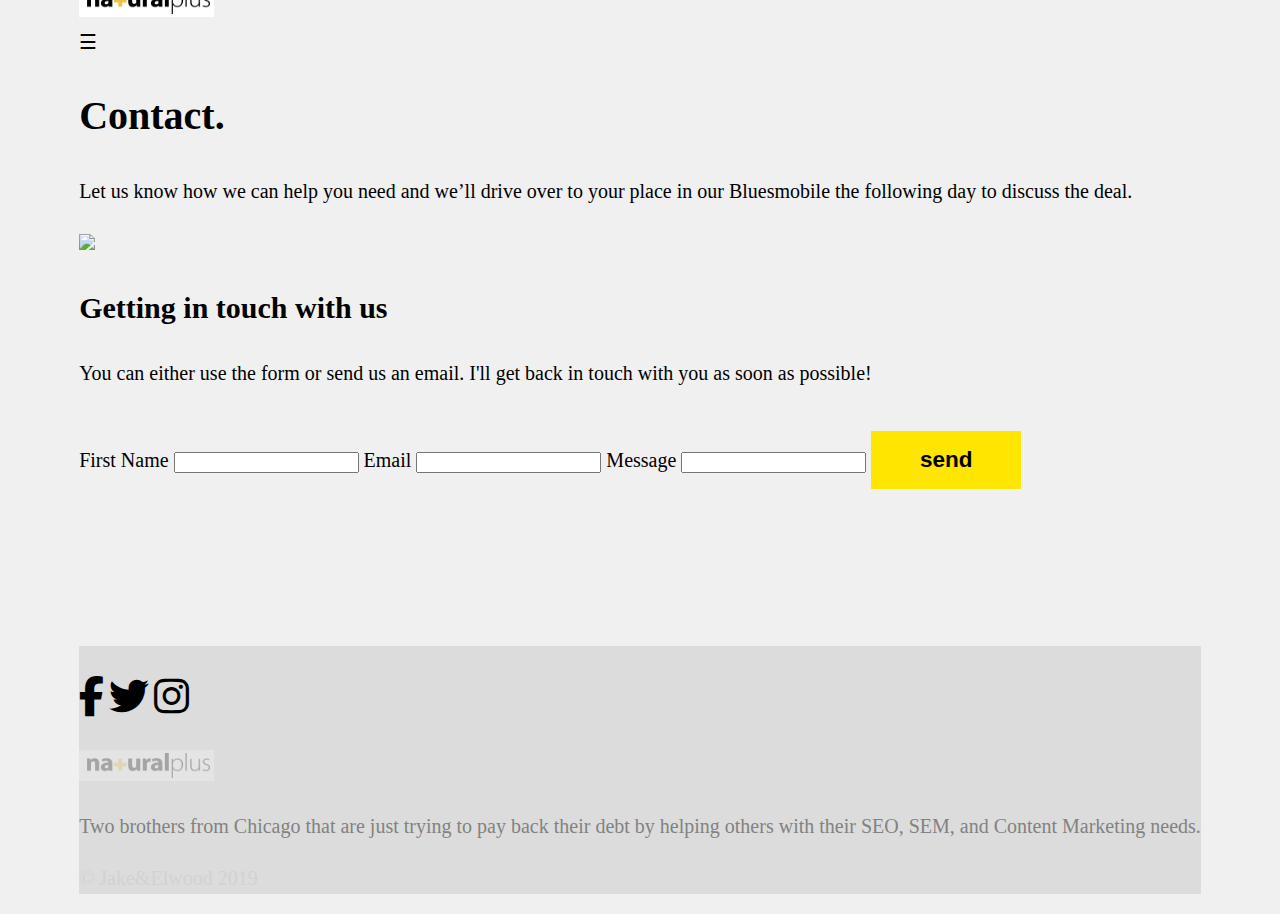
==== contact.html @ 16ca21c9 "하다 말음" ====
<!DOCTYPE html>
<html>
  <head>
    <meta charset="UTF-8" />
    <meta name="viewport" content="width=device-width, initial-scale=1.0" />
    <meta http-equiv="X-UA-Compatible" content="ie=edge" />
    <title>contactcompany</title>
    <link
      rel="stylesheet"
      href="https://cdnjs.cloudflare.com/ajax/libs/font-awesome/6.5.0/css/all.min.css"
    />
    <link rel="stylesheet" href="styles.css" />
  </head>
  <body>
    <div class="container">
      <div class="uptitle">
        <div class="title">
          <div class="im">
            <img src="images/logo.png" alt="상단로고" />
          </div>

          <div class="open-btn">&#9776;</div>

          <nav class="menu">
            <div class="close-btn">&times;</div>
            <ul class="nav-item">
                <li><a class="selected" href="index.html">전체</a></li>
                <li><a class="selected" href="list.html">상품 LIST</a></li>
                <li><a class="selected" href="detailpage.html">상품 소개</a></li>
                <li><a class="selected" href="contact.html">알림 신청</a></li>
            </ul>
          </nav>
        </div>
      </div>

      <div class="middle">
        <div class="centense">
          <h1 class="line">Contact.</h1>
          <p class="tc">
            Let us know how we can help you need and we’ll drive over to your
            place in our Bluesmobile the following day to discuss the deal.
          </p>
        </div>

        <div class="pc">
          <div class="about-me">
            <img class="me conimg" src="images/contact.jpg" />
          </div>
          <div class="blank-c"></div>

          <div class="two ctwo">
            <h2 class="hide chide">Getting in touch with us</h2>

            <p class="conp">
              You can either use the form or
              <span class="send"> send us an email</span>. I'll get back in
              touch with you as soon as possible!
            </p>
            <form>
              <label for="first-name">First Name</label>
              <input class="inputone" type="text" id="first-name" />
              <label for="Email">Email</label>
              <input class="inputone" type="email" id="Email" />
              <label for="Message">Message</label>
              <input class="inputtwo" type="text" id="Message" />
              <button>send</button>
            </form>
          </div>
          <div class="blank"></div>
        </div>
      </div>

      <div class="footer">
        <div class="f-img">
          <i class="fab fa-facebook-f fa-2x"></i>
          <i class="fab fa-twitter fa-2x"></i>
          <i class="fab fa-instagram fa-2x"></i>
        </div>

        <div class="f-main">
          <img class="downlogo" src="images/logo.png" alt="logo" />
          <p class="ffp">
            Two brothers from Chicago that are just trying to pay back their
            debt by helping others with their SEO, SEM, and Content Marketing
            needs.
          </p>
          <p class="fffp">© Jake&Elwood 2019</p>
        </div>
      </div>
    </div>

    <script src="script.js"></script>
  </body>
</html>
---- styles.css ----
html {
    font-size: 100%; /* 대부분 브라우저에서 16px */
  }
  
  body {
    font-size: 1.25em; /* = 20px, 본문 기본 */
    line-height: 1.6;
  }
  h1 {
    font-size: 2em; /* 32px */
  }
  
  button {
    font-size: 1.125em; /* 18px */
  }
  body {
    margin: 0;
    padding: 0;
    display: flex;
    justify-content: center;
    align-items: center;
    height: 100vh;
    background-color: #f0f0f0;
}

.slider {
    width: 80%;
    overflow: hidden;
    border: 2px solid #ddd;
    border-radius: 10px;
}

.slides {
    display: flex;
    width: 300%;
    animation: slidee 12s infinite;
}

.slide {
    width: 100%;
    flex-shrink: 0;
}

.slide img {
    width: 100%;
    display: block;
}
button {
    margin-bottom: 7em;
    margin-top: 1em;
    border: none;
    background: #ffe600;
    padding: 0.7em 1.3em;
    align-self: left;
    width: 150px;
    font-weight: 900;
  }
.footer {
    background: #dcdcdc;
  }
  .downlogo {
    opacity: 25%;
  }
  .f-img {
    width: 100%;
    height: 100%;
    margin: 0 auto;
    padding: 1.5em 0;
  }
  .ffp {
    font-weight: 400;
    color: #828282;
  }
  .fffp {
    color: #d2d2d2;
  }
@keyframes slidee {
    0% { transform: translateX(0); }
    33% { transform: translateX(-100%); }
    66% { transform: translateX(-200%); }
    100% { transform: translateX(0); }
}


.selected {
    text-shadow: 0 0 0 transparent;
    transition: all 0.3s ease;
    display: inline-block;
  }
  .selected:hover {
    color: #ffe600;
    text-shadow: 0 0 5px #ffe600, 0 0 10px #ffe600;
  }
  .nav-item {
    list-style-type: none;
  }
  a {
    color: white;
    text-decoration: none;
    position: relative;
    text-transform: uppercase;
    padding: 0.5em;
    font-size: 1em;
  }
  
  a::after {
    content: "";
    position: absolute;
    left: 0;
    bottom: -2px;
    width: 0;
    height: 2px;
    background-color: #ffe600;
    transition: width 0.3s ease;
  }
  a:hover::after {
    width: 100%;
  }

  .open-btn,
  .close-btn {
    cursor: pointer;
  }
  .open-btn:hover {
    transition: color 3s font-size 3s;
    color: #ffe600;
    font-size: 20px;
  }
  
  .icon {
    display: flex;
    flex-direction: column;
  }
  .menu {
    display: flex;
    flex-direction: column;
    transform: translateX(100%);
    position: fixed;
    top: 0;
    right: 0;
    width: 100%;
    height: 100%;
    background: black;
  }
  .move {
    transform: translateX(0);
    transition: 250ms ease;
  } 


  
  /* 태블릿 이상일 때 */
  @media screen and (min-width: 48em) {
    body {
      font-size: 1.5em;
    }
  }
  
  /* 데스크탑 이상일 때 */
  @media screen and (min-width: 1024px) {
    body {
      font-size: 20px;
    }
  }
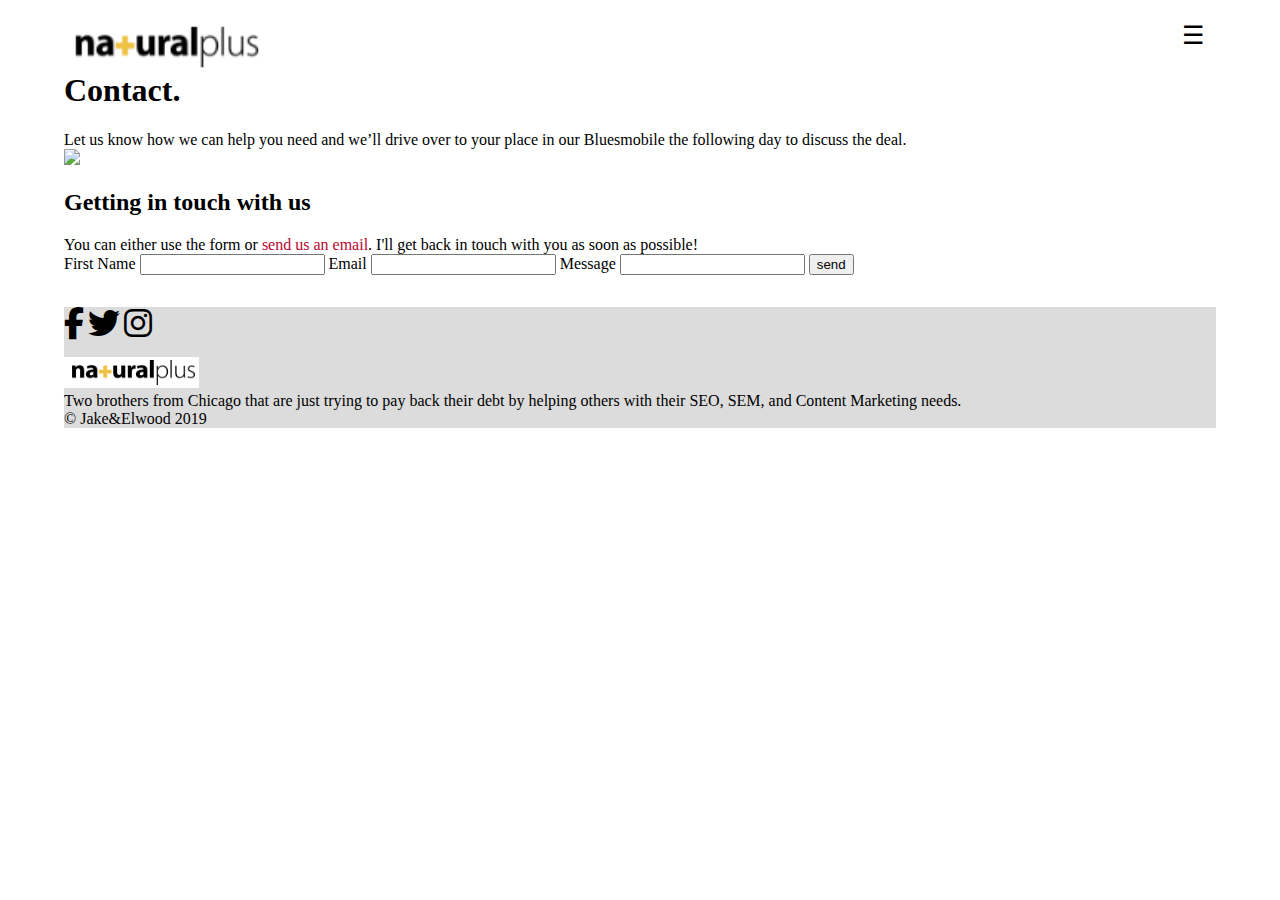
==== commit 63c62b68: "2번째 페이지 수정 중." ====
--- a/contact.html
+++ b/contact.html
@@ -12,26 +12,24 @@
     <link rel="stylesheet" href="styles.css" />
   </head>
   <body>
-    <div class="container">
-      <div class="uptitle">
-        <div class="title">
-          <div class="im">
-            <img src="images/logo.png" alt="상단로고" />
-          </div>
-
+    <header class="toptitle">
+      <img class="logo" src="images/logo.png" alt="상단로고" />
+      <div class="hambuger">
           <div class="open-btn">&#9776;</div>
-
           <nav class="menu">
-            <div class="close-btn">&times;</div>
-            <ul class="nav-item">
-                <li><a class="selected" href="index.html">전체</a></li>
-                <li><a class="selected" href="list.html">상품 LIST</a></li>
-                <li><a class="selected" href="detailpage.html">상품 소개</a></li>
-                <li><a class="selected" href="contact.html">알림 신청</a></li>
-            </ul>
+              <div class="close-btn"> &times;</div>
+              <ul class="nav-item">
+                  <li><a class="selected" href="index.html">전체</a></li>
+                  <li><a class="selected" href="list.html">상품
+                          LIST</a></li>
+                  <li><a class="selected" href="detailpage.html">상품
+                          소개</a></li>
+                  <li><a class="selected" href="contact.html">알림
+                          신청</a></li>
+              </ul>
           </nav>
-        </div>
       </div>
+  </header>
 
       <div class="middle">
         <div class="centense">
@@ -88,7 +86,7 @@
         </div>
       </div>
     </div>
-
+    
     <script src="script.js"></script>
   </body>
 </html>
--- a/styles.css
+++ b/styles.css
@@ -1,26 +1,6 @@
-html {
-    font-size: 100%; /* 대부분 브라우저에서 16px */
-  }
-  
-  body {
-    font-size: 1.25em; /* = 20px, 본문 기본 */
-    line-height: 1.6;
-  }
-  h1 {
-    font-size: 2em; /* 32px */
-  }
-  
-  button {
-    font-size: 1.125em; /* 18px */
-  }
-  body {
-    margin: 0;
-    padding: 0;
-    display: flex;
-    justify-content: center;
-    align-items: center;
-    height: 100vh;
-    background-color: #f0f0f0;
+body{
+  width: 90%;
+  margin: 0 auto;
 }
 
 .slider {
@@ -28,140 +8,351 @@
     overflow: hidden;
     border: 2px solid #ddd;
     border-radius: 10px;
+    margin: 0 auto;
 }
 
 .slides {
     display: flex;
-    width: 300%;
-    animation: slidee 12s infinite;
+    width: 600%;
+    animation: slidee 10s ease infinite;
+    height: 100%;
+}
+@keyframes slidee {
+  0% { transform: translateX(0); }
+  16.6% { transform: translateX(-17%); }
+  33.3% { transform: translateX(-33.5%); }
+  50% { transform: translateX(-49.5%); }
+  66.6% { transform: translateX(-67%); }
+  83.3% { transform: translateX(-84%); }
+  100% { transform: translateX(0); }
+}
+.best{
+  color: red;
+  font-style: italic;
+ 
 }
 
 .slide {
-    width: 100%;
-    flex-shrink: 0;
+    width: calc(100%/6);
+    flex-shrink: 0;    
 }
 
 .slide img {
     width: 100%;
     display: block;
 }
-button {
-    margin-bottom: 7em;
-    margin-top: 1em;
-    border: none;
-    background: #ffe600;
-    padding: 0.7em 1.3em;
-    align-self: left;
-    width: 150px;
-    font-weight: 900;
-  }
+.slide-title{
+  text-align: center;
+font-size: 2.3em;
+}
+
 .footer {
     background: #dcdcdc;
   }
-  .downlogo {
-    opacity: 25%;
-  }
-  .f-img {
-    width: 100%;
-    height: 100%;
-    margin: 0 auto;
-    padding: 1.5em 0;
-  }
-  .ffp {
-    font-weight: 400;
-    color: #828282;
-  }
-  .fffp {
-    color: #d2d2d2;
-  }
-@keyframes slidee {
-    0% { transform: translateX(0); }
-    33% { transform: translateX(-100%); }
-    66% { transform: translateX(-200%); }
-    100% { transform: translateX(0); }
-}
-
-
+
+li {
+  font-size: 1.4em;
+  padding: 0.4em;
+}
+.toptitle {
+  display: flex;
+  flex-direction: row;
+  justify-content: space-between;
+  position: relative;
+  z-index: 3;
+  margin-top: 0.5em;
+}
+.logo{
+  width: 200px;
+  height: 50px;
+  margin-top: 0.9em;
+ }
+ 
+
+.hambuger{
+  display: flex;
+  flex-direction: column;
+}
+.menu {
+  display: flex;
+  flex-direction: column;
+  transform: translateX(100%);
+  position: fixed;
+  top: 0;
+  right: 0;
+  width: 100%;
+  height: 100%;
+  background: white;
+  z-index: 2;
+}
+.move {
+  transform: translateX(0);
+  transition: 250ms ease;
+}
+
+ul {
+  display: flex;
+  list-style-type: none;
+  flex-direction: column;
+}
 .selected {
-    text-shadow: 0 0 0 transparent;
-    transition: all 0.3s ease;
-    display: inline-block;
-  }
-  .selected:hover {
-    color: #ffe600;
-    text-shadow: 0 0 5px #ffe600, 0 0 10px #ffe600;
-  }
-  .nav-item {
-    list-style-type: none;
-  }
-  a {
-    color: white;
-    text-decoration: none;
-    position: relative;
-    text-transform: uppercase;
-    padding: 0.5em;
-    font-size: 1em;
-  }
-  
-  a::after {
-    content: "";
-    position: absolute;
-    left: 0;
-    bottom: -2px;
-    width: 0;
-    height: 2px;
-    background-color: #ffe600;
-    transition: width 0.3s ease;
-  }
-  a:hover::after {
-    width: 100%;
-  }
-
-  .open-btn,
-  .close-btn {
-    cursor: pointer;
-  }
-  .open-btn:hover {
-    transition: color 3s font-size 3s;
-    color: #ffe600;
-    font-size: 20px;
-  }
-  
-  .icon {
-    display: flex;
-    flex-direction: column;
-  }
-  .menu {
-    display: flex;
-    flex-direction: column;
-    transform: translateX(100%);
-    position: fixed;
-    top: 0;
-    right: 0;
-    width: 100%;
-    height: 100%;
-    background: black;
-  }
-  .move {
-    transform: translateX(0);
-    transition: 250ms ease;
-  } 
-
-
-  
-  /* 태블릿 이상일 때 */
-  @media screen and (min-width: 48em) {
-    body {
-      font-size: 1.5em;
-    }
-  }
-  
-  /* 데스크탑 이상일 때 */
-  @media screen and (min-width: 1024px) {
-    body {
-      font-size: 20px;
-    }
-  }
-
- 
-  
+  text-shadow: 0 0 0 transparent;
+  transition: all 0.3s ease;
+  display: inline-block;
+}
+.selected:hover {
+  color: black;
+  text-shadow: 0 0 2px #b45309;
+}
+a {
+  color: #000000;
+  text-decoration: none;
+  position: relative;
+}
+a::after {
+  content: "";
+  position: absolute;
+  left: 0;
+  bottom: -2px;
+  width: 0;
+  height: 2px;
+  background-color: #b45309;
+  transition: width 0.3s ease;
+}
+a:hover::after {
+  width: 100%;
+}
+
+.open-btn,
+.close-btn {
+  cursor: pointer;
+  color: black;
+}
+.close-btn, .open-btn {
+  font-size: 25px;
+  padding: 0.5em;
+}
+.open-btn:hover {
+  transition: color 3s font-size 3s;
+  color: #b45309;
+  font-size: 30px;
+}
+
+.close-btn:hover {
+  transition: color 3s font-size 3s;
+  color: #b45309;
+  font-size: 30px;
+}
+
+.main-article-img{
+  width: 100%;
+  object-fit: cover;
+  margin-top: 1.5em;
+}
+.freecar{
+  display: flex;
+  justify-content: space-around;
+  background: ivory;
+  padding: 1em;
+  width: 92%;
+  margin: 3em 0;
+}
+.freecar-img{
+  border-radius: 50%;
+  width: 250px;
+  height: 220px;
+  margin-top: 1.5em;
+}
+.fc{
+  display: flex;
+  flex-direction: column;
+   justify-content: left;
+   margin-top: 1.5em;
+}
+.plus-ment{
+  width: 80%;
+  margin: 0 auto;
+
+
+}
+.h-plus-one{
+  font-size: 2em;
+  margin-bottom: 0;
+}
+.h-plus-two{
+  font-size: 2em;
+  margin-top: 0em;
+}
+.h-plus-three{
+  font-size: 1em;
+  margin-top: -2em;
+  color: gray;
+  font-weight: 700;
+}
+.footer-mainpage {
+  margin-top: 15em;
+  border-top: 2px solid gray;
+  width: 100%;
+  height: 40vh;
+}
+.f-img {
+  width: 200px;
+  height: 50px;
+  margin-top: 2em;
+}
+.f-p {
+  font-weight: 400;
+  color: black;
+  opacity: 80%;
+  margin-top: -0.5em;
+  padding-left: 0.5em;
+}
+
+.flex-container {
+  display: grid;
+  grid-template: repeat(6,1fr) / 1em auto 1em;
+  text-align: left;
+  /* grid-gap: 2em;
+  width: 100%; */
+  margin: 2em auto;
+}
+.flex-container > img{
+  height: 50%;
+  width: 100%;
+  object-fit: cover;
+}
+.one{
+  grid-row: 1/2;
+  grid-column: 2/3;
+}
+.two{
+  grid-row: 2/3;
+  grid-column: 2/3;
+}
+.three{
+  grid-row: 3/4;
+  grid-column: 2/3;
+}
+.four{
+  grid-row: 4/5;
+  grid-column: 2/3;
+}
+.five{
+  grid-row: 5/6;
+  grid-column: 2/3;
+}
+.six{
+  grid-row: 6/7;
+  grid-column: 2/3;
+}
+
+/* .flex-container img{
+  width: 20em;
+  height: 20em;
+} */
+
+@media (min-width : 600px){
+.container{
+  display: flex;
+  justify-content: center;
+  align-items: flex-start;
+}
+.flex-container {
+  display: grid;
+  grid-template: repeat(2, 450px) / repeat(3, 1fr);
+  text-align: left;
+  grid-gap: 2em;
+  width: 80%;
+  margin: 2em auto;
+  border: 2px solid red;
+}
+.one{
+  grid-row: 1/2;
+  grid-column: 1/1;
+}
+.two{
+  grid-row: 1/2;
+  grid-column: 2/3;
+}
+.three{
+  grid-row: 1/2;
+  grid-column: 3/4;
+}
+.four{
+  grid-row: 2/3;
+  grid-column: 1/1;
+}
+.five{
+  grid-row: 2/3;
+  grid-column: 2/3;
+}
+.six{
+  grid-row: 2/3;
+  grid-column: 3/4;
+}
+
+.twoimg {
+  height: 100%;
+  width: 100%;
+  object-fit: cover;
+}
+.img {
+  height: 100%;
+  width: 100%;
+  object-fit: cover;
+}
+h1 {
+  margin-top: 0;
+}
+span {
+  color: #b9062f;
+}
+
+.clock {
+  display: flex;
+  flex-direction: row;
+  justify-content: left;
+  margin-top: 20px;
+  margin-bottom: 25px;
+}
+p {
+  margin: 0;
+}
+.uk {
+  padding-top: 1.5em;
+  font-size: 20px;
+}
+.cimg {
+  width: 17px;
+  height: 15px;
+  margin-top: 6px;
+}
+.one {
+  justify-content: space-between;
+  align-items: flex-start;
+}
+.strong {
+  font-weight: 900;
+}
+
+.two {
+  width: 100%;
+  height: 100%;
+  object-fit: cover;
+}
+.imgp {
+  padding: 30px;
+}
+
+
+/* .one,
+.two,
+.three,
+.four,
+.five,
+.six,
+.seven {
+  display: flex;
+  flex-flow: column nowrap;
+} */
+}